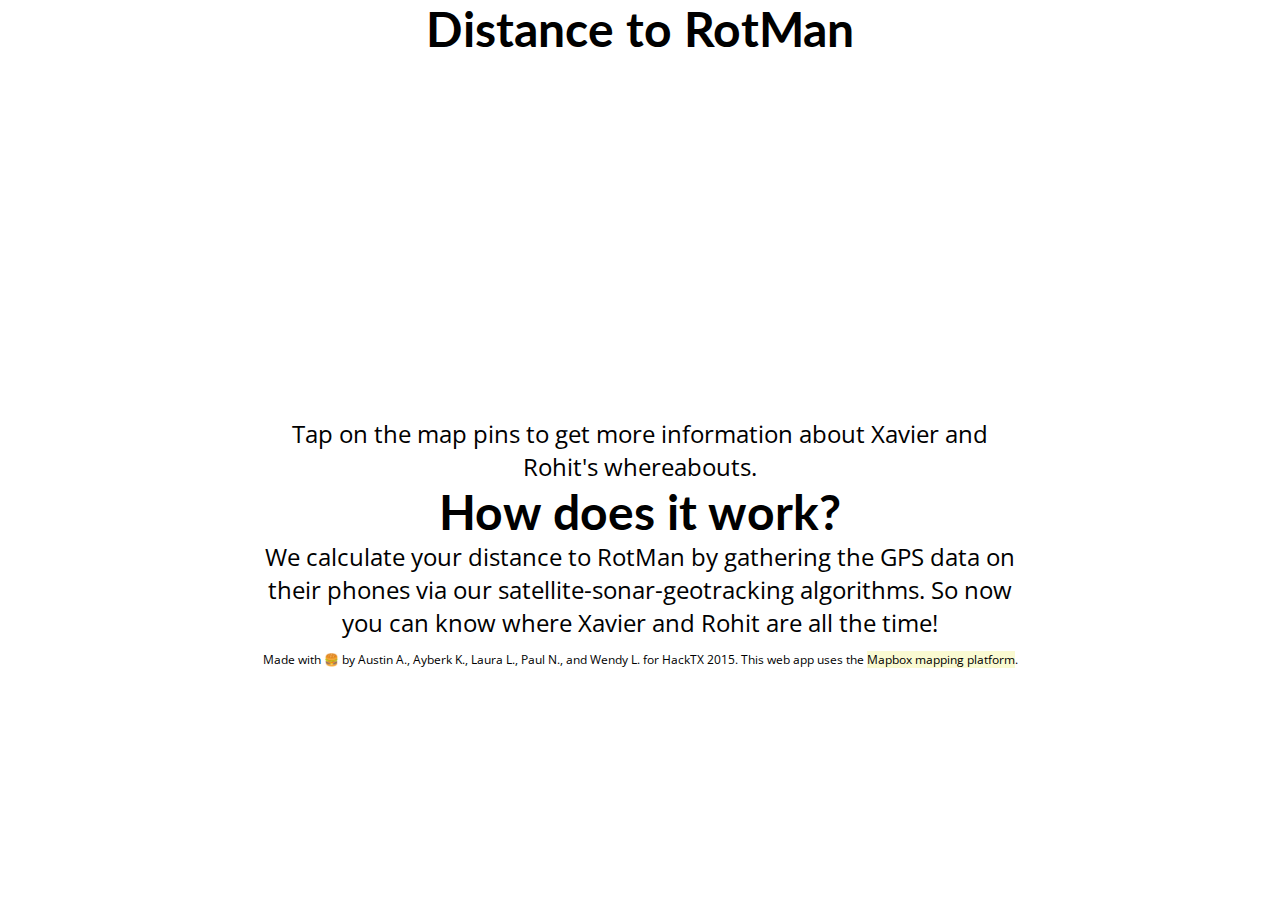
==== d2d.html @ e503fbd1 "strings" ====
<!DOCTYPE html>
<html>
	<head>
		<meta charset="utf-8">
		<meta name="viewport" content="width=device-width, initial-scale=1">
		<meta name="apple-mobile-web-app-capable" content="yes">
		<meta name="mobile-web-app-capable" content="yes">
		<meta name="apple-mobile-web-app-title" content="D2RotMan">
		<link rel="apple-touch-icon" sizes="57x57" href="img/app_icon.png">
		<link rel="apple-touch-icon" sizes="72x72" href="img/app_icon.png">
		<link rel="apple-touch-icon" sizes="114x114" href="img/app_icon.png">
		<link rel="apple-touch-icon" sizes="120x120" href="img/app_icon.png">
		<link rel="apple-touch-icon" sizes="144x144" href="img/app_icon.png">
		<link rel="apple-touch-icon" sizes="152x152" href="img/app_icon.png">
		<link rel="apple-touch-icon" sizes="180x180" href="img/app_icon.png">
		<link rel="apple-touch-icon-precomposed" href="img/app_icon.png">
		<title>Distance to RotMan</title>
		<link rel="stylesheet" type="text/css" href="css/normalize.css">
		<link rel="stylesheet" type="text/css" href="css/main.css">
		<script type="text/javascript" src="js/GreatCircle.js"></script>
		<script src="https://api.mapbox.com/mapbox.js/v2.2.2/mapbox.js"></script>
		<link rel="stylesheet" href="https://api.mapbox.com/mapbox.js/v2.2.2/mapbox.css">
	</head>
	<body>
		<div class="container">
			<header>
				<div class="title">Distance to RotMan</div>
				<div id="distance"></div>
				<div id="info1" class="distanceInfo"></div>
				<div id="info2" class="distanceInfo"></div>
			</header>
			<section class="content">
				<div id="map"></div>
				<p>Tap on the map pins to get more information about Xavier and Rohit's whereabouts.</p>
				<h1>How does it work?</h1>
				<p>We calculate your distance to RotMan by gathering the GPS data on their phones via our satellite-sonar-geotracking algorithms. So now you can know where Xavier and Rohit are all the time!</p>
			</section>
			<footer>
				<p>Made with &#127828; by Austin A., Ayberk K., Laura L., Paul N., and Wendy L. for HackTX 2015. This web app uses the <a href="https://www.mapbox.com/">Mapbox mapping platform</a>.</p>
			</footer>
		</div>
		<script type="text/javascript">
			if (navigator.userAgent.indexOf('iPhone') != -1 || navigator.userAgent.indexOf('iPad') != -1) {
				if (navigator.standalone && navigator.geolocation) {
					console.log("case 1");
					run();
				}
				else {
					console.log("case 2");
					run();
					var div = document.getElementById("distance");
					div.innerHTML = "<p>The most advanced application of HackTX 2015. If you are on a smartphone/tablet, please add this web app to your home screen to begin. Make sure to have location services enabled.</p>";
					run();
				}
			}
			else if(navigator.geolocation) {
				console.log("case 3");
				run();
			}
			else {
				console.log("case 4");
				alert("Geolocation is not available!");
				var div = document.getElementById("distance");
				div.innerHTML = "<p>Your browser does not support geolocation.</p>";
			}
			function run() {
				userStrings = [
					"You are here! Just in case you got lost.",
					"Congratulations, you can find yourself on a map.",
					"Unfortunately, not everyone can be Xavier.",
					"This isn't the Rohit you're looking for.",
					"What starts here?"
				];
				xavierStrings = [
					"seems to be lost...",
					"is looking for Rohit.",
					"He can't be tied down.",
					"is looking for a nice spot to build a Chili's.",
					"Not shown: his Secret Service.",
					"is on his way to the biweekly Illuminati meetings.",
					"is busy officiating a baptism.",
					"Keeping Austin weird.",
					"takes himself VERY seriously."
				];
				rohitStrings = [
					"is enjoying a nice day in Austin.",
					"is looking for Xavier.",
					"is waiting for his Uber&trade;.",
					"has the strange feeling he's being tracked.",
					"He's probably being more productive than you are right now.",
					"is meeting with Barack Obama!",
					"\"Hey Siri, where is the closest Arby's?\"",
					"is secretly the Green Power Ranger.",
					"can't find where he parked his car."
				];
				var geolocation = window.navigator.geolocation;
				// user = 1, Xavier = 2, Rohit = 3
				var lat1 = 0;
				var lon1 = 0;
				var lat2 = 30.389461136661513 + Math.random()*(30.185496022109444-30.389461136661513);
				var lon2 = -97.84629821777344 + Math.random()*(-97.61489868164062+97.84629821777344);
				var lat3 = 30.389461136661513 + Math.random()*(30.185496022109444-30.389461136661513);
				var lon3 = -97.84629821777344 + Math.random()*(-97.61489868164062+97.84629821777344);
				geolocation.getCurrentPosition(function(position) {
					// console.log(position);
					lat1 = position.coords.latitude;
					lon1 = position.coords.longitude;
					var distInMiles = GreatCircle.distance(lat1, lon1, lat2, lon2, "MI").toFixed(1)+" mi.";
					var distInMiles2 = GreatCircle.distance(lat1, lon1, lat3, lon3, "MI").toFixed(1)+" mi.";
					var distanceInfo1 = document.getElementById("info1");
					var distanceInfo2 = document.getElementById("info2");
					distanceInfo1.innerHTML = "<p>Your distance to <span class='name'>Xavier</span> is about " + distInMiles+"</p>";
					distanceInfo2.innerHTML = "<p>Your distance to <span class='name'>Rohit</span> is about " + distInMiles2+"</p>";
					L.mapbox.accessToken = 'pk.eyJ1IjoicGF1bG5ndXllbiIsImEiOiJjaWYzMzQwajcyODJ6dG1tNXNlMHJzYWFuIn0.qGMUxjZVpSBHdD0bile-4A';
					var map = L.mapbox.map('map', 'mapbox.streets')
						.setView([30.2865, -97.735], 11);
					// User
					L.mapbox.featureLayer({
						type: 'Feature',
						geometry: {
							type: 'Point',
							coordinates: [
							  lon1,
							  lat1					           
							]
						},
						properties: {
							title: "Your Location!",
							description: userStrings[Math.floor(Math.random()*userStrings.length)],
							'marker-size': 'large',
							'marker-color': '#DD0000',
							'marker-symbol': 'star'
						}
					}).addTo(map);
					// Xavier
					L.mapbox.featureLayer({
						type: 'Feature',
						geometry: {
							type: 'Point',
							coordinates: [
							  lon2,
							  lat2
							]
						},
						properties: {
							title: "Xavier Rotnofsky",
							description: xavierStrings[Math.floor(Math.random()*xavierStrings.length)],
							'marker-size': 'large',
							'marker-color': '#0000BB',
							'marker-symbol': 'cross'
						}
					}).addTo(map);
					// Rohit
					L.mapbox.featureLayer({
						type: 'Feature',
						geometry: {
							type: 'Point',
							coordinates: [
							  lon3,
							  lat3
							]
						},
						properties: {
							title: "Rohit Mandalapu",
							description: rohitStrings[Math.floor(Math.random()*rohitStrings.length)],
							'marker-size': 'large',
							'marker-color': '#00CC00',
							'marker-symbol': 'pitch'
						}
					}).addTo(map);
				})	
			}
		</script>
	</body>
	<script>
		(function(i,s,o,g,r,a,m){i['GoogleAnalyticsObject']=r;i[r]=i[r]||function(){
		(i[r].q=i[r].q||[]).push(arguments)},i[r].l=1*new Date();a=s.createElement(o),
		m=s.getElementsByTagName(o)[0];a.async=1;a.src=g;m.parentNode.insertBefore(a,m)
		})(window,document,'script','//www.google-analytics.com/analytics.js','ga');
		ga('create', 'UA-68160646-1', 'auto');
		ga('send', 'pageview');
	</script>
</html>
---- css/main.css ----
@charset "utf-8";
@import url(http://fonts.googleapis.com/css?family=Lato:700|Open+Sans);

html {
	height: 100%;
	background-attachment: fixed;
	background-image: url(../img/xr.png);
	background-position: center center;
	background-repeat: no-repeat;
	-webkit-background-size: cover;
	-moz-background-size: cover;
	-o-background-size: cover;
	background-size: cover;
	font-size: 16px;
}

body {
	height: 100%;
	font-family: "Open Sans", sans-serif;
	margin: 0;
	color: black;
	font-size: 1.5rem;
}

h1, h2, h3 {
	font-family: "Lato", sans-serif;
	font-weight: 700;
	background: rgba(255,255,255,0.7);
	margin: 0;
	text-align: center;
}

footer {
	margin: 0 auto;
	margin-top: 1em;
	text-align: center;
	font-size: 0.5em;
}

p {
	text-align: center;
	background: rgba(255,255,255,0.7);
	margin: 0;
}
a {
	text-decoration: none;
	color: black;
	background: lightgoldenrodyellow;
}
a:hover, a:active {
	background: lightslategray;
}
#map {
	height: 360px;
}
.container {
	margin: 0 auto;
	max-width: 760px;
}
.content {
	margin: 0;
}
.name {
	font-weight: bold;
}
.title {
	font-family: "Lato", sans-serif;
	font-size: 2em;
	font-weight: bold;
	text-align: center;
	background: rgba(255,255,255,0.7);
}

@media only screen and (max-device-width: 667px) {
	html {
		font-size: 0.7rem;
		background-image: "";
		background-color: gray;
		/*-webkit-background-attachment: scroll;
		background-attachment: scroll;*/
	}
}
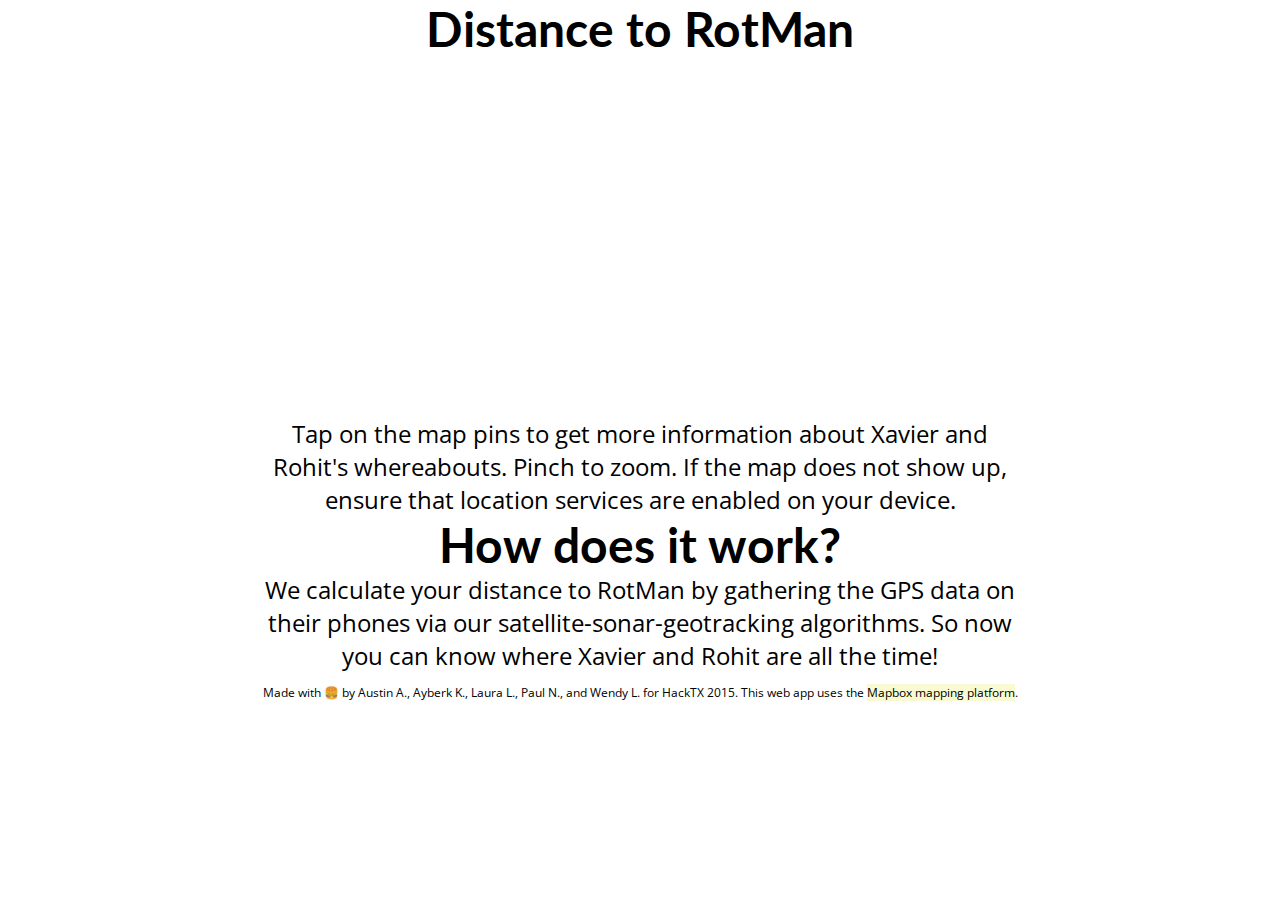
==== commit 38cdd703: "text" ====
--- a/d2d.html
+++ b/d2d.html
@@ -31,7 +31,7 @@
 			</header>
 			<section class="content">
 				<div id="map"></div>
-				<p>Tap on the map pins to get more information about Xavier and Rohit's whereabouts.</p>
+				<p>Tap on the map pins to get more information about Xavier and Rohit's whereabouts. Pinch to zoom. If the map does not show up, ensure that location services are enabled on your device.</p>
 				<h1>How does it work?</h1>
 				<p>We calculate your distance to RotMan by gathering the GPS data on their phones via our satellite-sonar-geotracking algorithms. So now you can know where Xavier and Rohit are all the time!</p>
 			</section>
@@ -69,17 +69,18 @@
 					"Congratulations, you can find yourself on a map.",
 					"Unfortunately, not everyone can be Xavier.",
 					"This isn't the Rohit you're looking for.",
-					"What starts here?"
+					"What starts here?",
+					"Probably should go buy groceries right now..."
 				];
 				xavierStrings = [
 					"seems to be lost...",
 					"is looking for Rohit.",
-					"He can't be tied down.",
+					"is funding a tech startup.",
 					"is looking for a nice spot to build a Chili's.",
 					"Not shown: his Secret Service.",
-					"is on his way to the biweekly Illuminati meetings.",
+					"is on his way to his bimonthly Illuminati meetings.",
 					"is busy officiating a baptism.",
-					"Keeping Austin weird.",
+					"is busy actually having a life.",
 					"takes himself VERY seriously."
 				];
 				rohitStrings = [
@@ -87,7 +88,7 @@
 					"is looking for Xavier.",
 					"is waiting for his Uber&trade;.",
 					"has the strange feeling he's being tracked.",
-					"He's probably being more productive than you are right now.",
+					"is running a marathon.",
 					"is meeting with Barack Obama!",
 					"\"Hey Siri, where is the closest Arby's?\"",
 					"is secretly the Green Power Ranger.",
@@ -105,8 +106,8 @@
 					// console.log(position);
 					lat1 = position.coords.latitude;
 					lon1 = position.coords.longitude;
-					var distInMiles = GreatCircle.distance(lat1, lon1, lat2, lon2, "MI").toFixed(1)+" mi.";
-					var distInMiles2 = GreatCircle.distance(lat1, lon1, lat3, lon3, "MI").toFixed(1)+" mi.";
+					var distInMiles = GreatCircle.distance(lat1, lon1, lat2, lon2, "MI").toFixed(2)+" mi.";
+					var distInMiles2 = GreatCircle.distance(lat1, lon1, lat3, lon3, "MI").toFixed(2)+" mi.";
 					var distanceInfo1 = document.getElementById("info1");
 					var distanceInfo2 = document.getElementById("info2");
 					distanceInfo1.innerHTML = "<p>Your distance to <span class='name'>Xavier</span> is about " + distInMiles+"</p>";
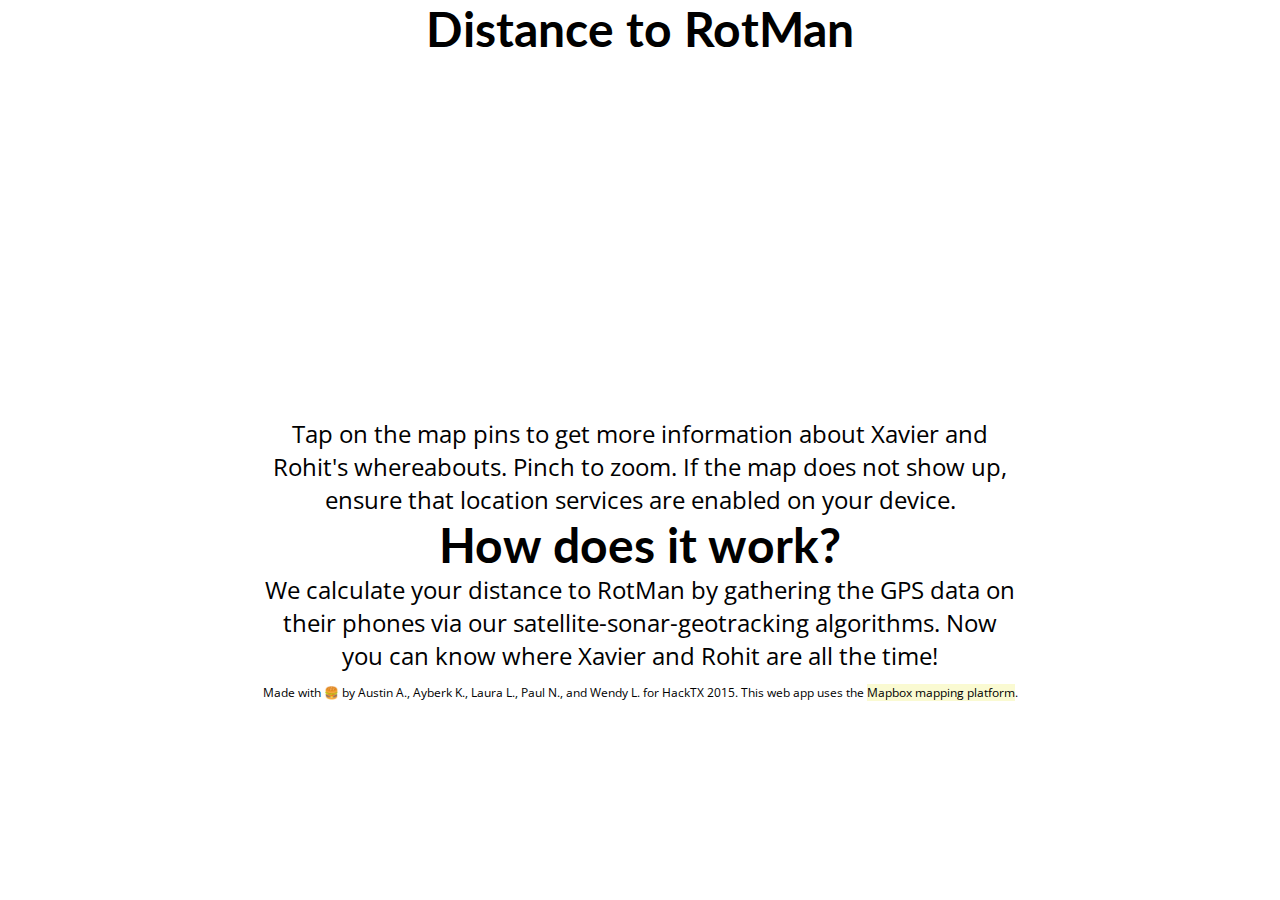
==== commit d13b0a37: "compression" ====
--- a/d2d.html
+++ b/d2d.html
@@ -33,7 +33,7 @@
 				<div id="map"></div>
 				<p>Tap on the map pins to get more information about Xavier and Rohit's whereabouts. Pinch to zoom. If the map does not show up, ensure that location services are enabled on your device.</p>
 				<h1>How does it work?</h1>
-				<p>We calculate your distance to RotMan by gathering the GPS data on their phones via our satellite-sonar-geotracking algorithms. So now you can know where Xavier and Rohit are all the time!</p>
+				<p>We calculate your distance to RotMan by gathering the GPS data on their phones via our satellite-sonar-geotracking algorithms. Now you can know where Xavier and Rohit are all the time!</p>
 			</section>
 			<footer>
 				<p>Made with &#127828; by Austin A., Ayberk K., Laura L., Paul N., and Wendy L. for HackTX 2015. This web app uses the <a href="https://www.mapbox.com/">Mapbox mapping platform</a>.</p>
